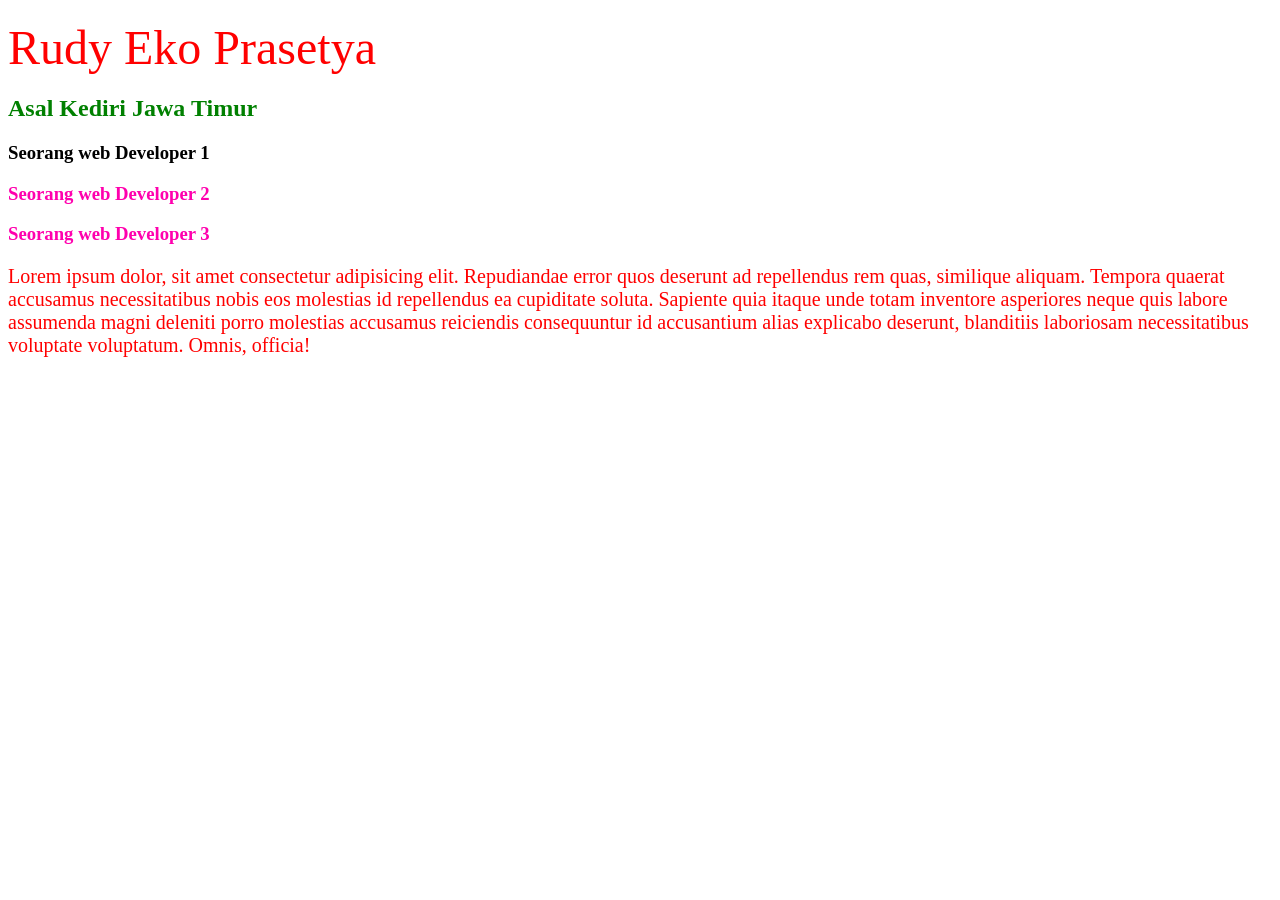
==== tugas3/tugas-css1.html @ db52cd8d "[ADD] tugas CSS 1" ====
<!DOCTYPE html>
<html lang="en">
<head>
    <meta charset="UTF-8">
    <meta name="viewport" content="width=device-width, initial-scale=1.0">
    <title>Tugas CSS 1</title>
    <!-- disini tempat inline css -->
     <style type="text/css">
        h3 {
            color: #ff00ae;
        }

        p {
            color: red;
            font-size: 20px;
        }

        h2 {
            color: green;
        }

     </style>
    
</head>
<body>
    <p> <font size="20">Rudy Eko Prasetya</font> </p>
    <h2>Asal Kediri Jawa Timur</h2>
    <h3 style="color: black;"> Seorang web Developer 1</h3>
    <h3> Seorang web Developer 2</h3>
    <h3> Seorang web Developer 3</h3>
    <p>Lorem ipsum dolor, sit amet consectetur adipisicing elit. Repudiandae error quos deserunt ad repellendus rem quas, similique aliquam. Tempora quaerat accusamus necessitatibus nobis eos molestias id repellendus ea cupiditate soluta.
    Sapiente quia itaque unde totam inventore asperiores neque quis labore assumenda magni deleniti porro molestias accusamus reiciendis consequuntur id accusantium alias explicabo deserunt, blanditiis laboriosam necessitatibus voluptate voluptatum. Omnis, officia!</p>
</body>
</html>
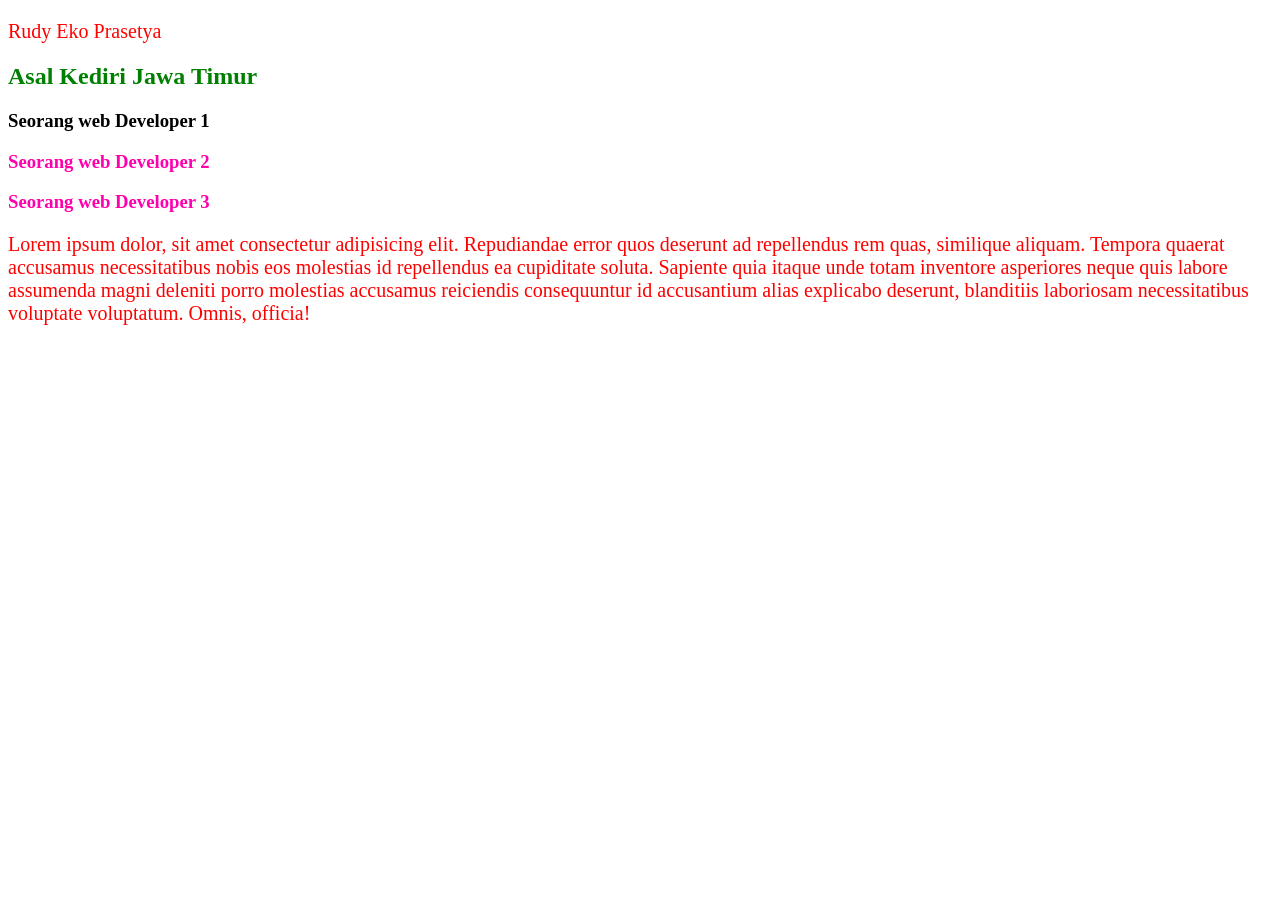
==== commit 16cc0704: "[EDIT] tugas css 1" ====
--- a/tugas3/tugas-css1.html
+++ b/tugas3/tugas-css1.html
@@ -4,7 +4,7 @@
     <meta charset="UTF-8">
     <meta name="viewport" content="width=device-width, initial-scale=1.0">
     <title>Tugas CSS 1</title>
-    <!-- disini tempat inline css -->
+    <!-- disini tempat inline/internal css -->
      <style type="text/css">
         h3 {
             color: #ff00ae;
@@ -23,7 +23,7 @@
     
 </head>
 <body>
-    <p> <font size="20">Rudy Eko Prasetya</font> </p>
+    <p> Rudy Eko Prasetya </p>
     <h2>Asal Kediri Jawa Timur</h2>
     <h3 style="color: black;"> Seorang web Developer 1</h3>
     <h3> Seorang web Developer 2</h3>
